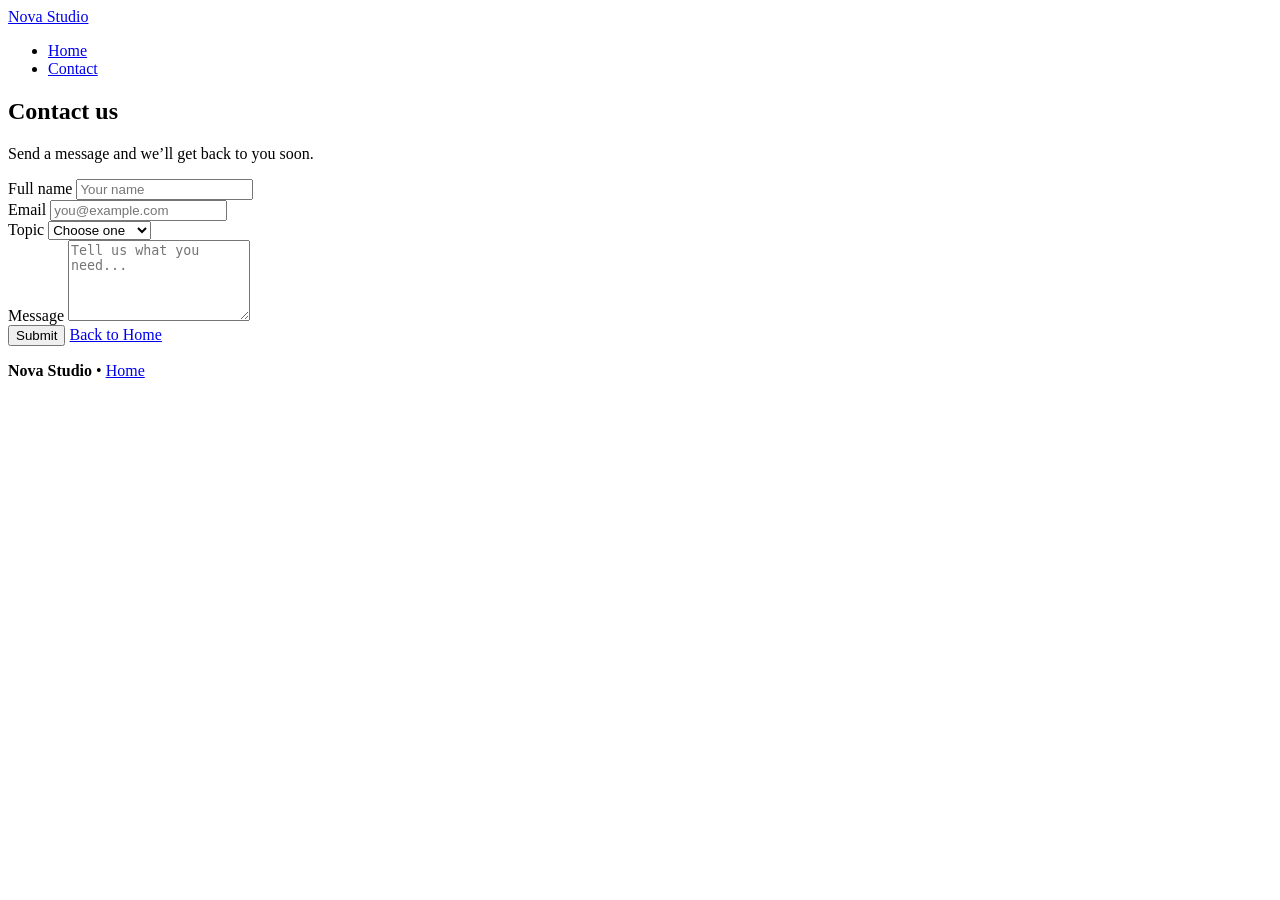
==== pages/contact/index.html @ 75827c60 "Add contact page with form and navigation" ====
<!doctype html>
<html lang="en">
  <head>
    <meta charset="utf-8" />
    <meta name="description" content="Contact Nova Studio" />
    <meta name="viewport" content="width=device-width, initial-scale=1" />
    <title>Nova Studio | Contact</title>

    <link rel="stylesheet" href="../../css/global.css" />
    <link rel="stylesheet" href="../../css/contact.css" />
  </head>

  <body>
    <header class="site-header">
      <nav class="navbar" aria-label="Primary">
        <a class="brand" href="../../index.html">Nova Studio</a>

        <ul class="nav-links">
          <li><a href="../../index.html">Home</a></li>
          <li><a href="./index.html" aria-current="page">Contact</a></li>
        </ul>
      </nav>

      <section class="page-hero">
        <h1>Contact us</h1>
        <p>Send a message and we’ll get back to you soon.</p>
      </section>
    </header>

    <main class="section">
      <form class="contact-form" action="#" method="post">
        <div class="form-row">
          <label for="full-name">Full name</label>
          <input id="full-name" name="full-name" type="text" placeholder="Your name" required />
        </div>

        <div class="form-row">
          <label for="email">Email</label>
          <input id="email" name="email" type="email" placeholder="you@example.com" required />
        </div>

        <div class="form-row">
          <label for="topic">Topic</label>
          <select id="topic" name="topic" required>
            <option value="" selected disabled>Choose one</option>
            <option value="landing">Landing page</option>
            <option value="redesign">Redesign</option>
            <option value="other">Other</option>
          </select>
        </div>

        <div class="form-row">
          <label for="message">Message</label>
          <textarea
            id="message"
            name="message"
            rows="5"
            placeholder="Tell us what you need..."
            required
          ></textarea>
        </div>

        <div class="form-actions">
          <button class="btn btn-primary" type="submit">Submit</button>
          <a class="btn btn-outline" href="../../index.html">Back to Home</a>
        </div>
      </form>
    </main>

    <footer class="site-footer">
      <p>
        <strong>Nova Studio</strong>
        <span class="dot">•</span>
        <a href="../../index.html">Home</a>
      </p>
    </footer>
  </body>
</html>
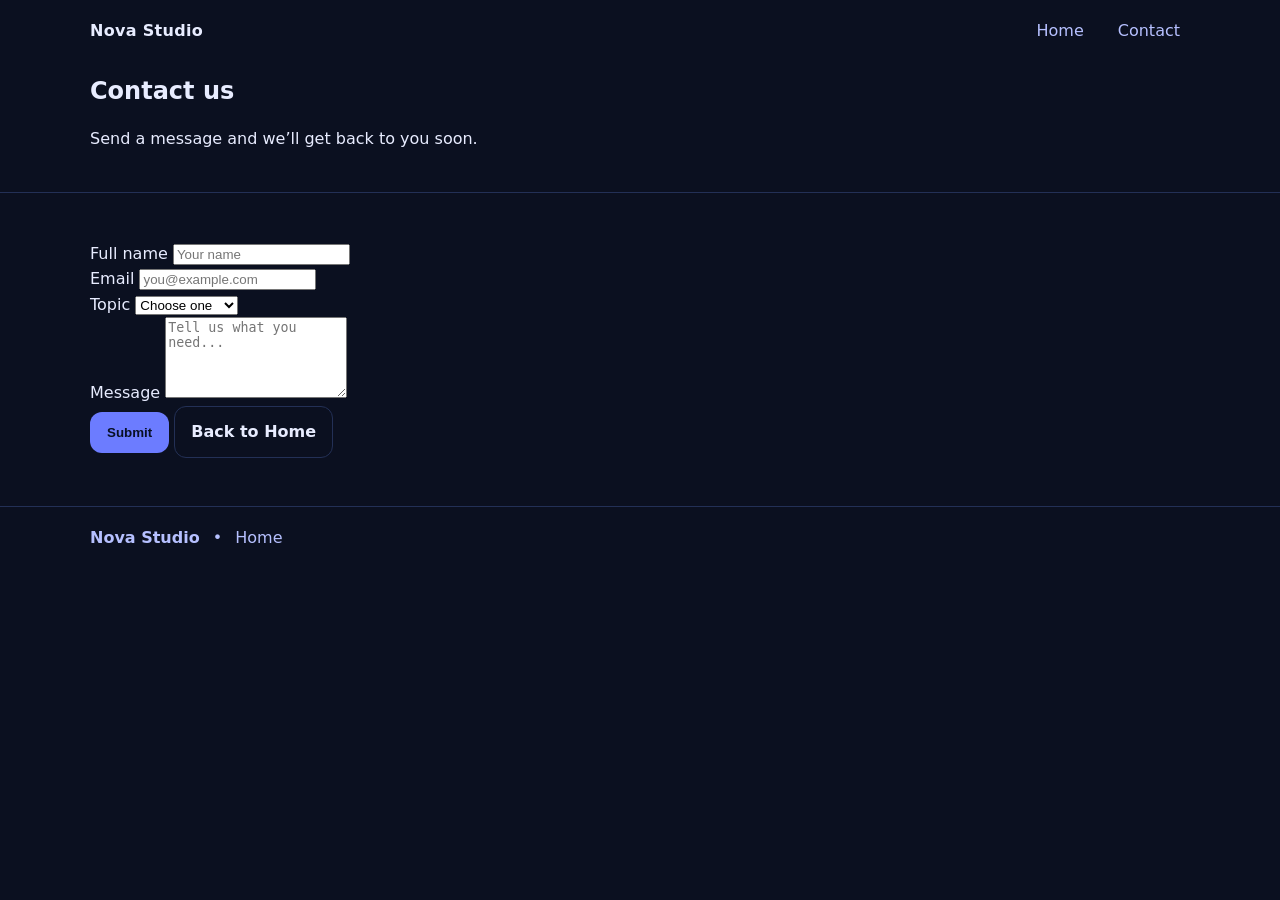
==== commit 0f8ea5da: "Update contact form action URL to Formspree" ====
--- a/pages/contact/index.html
+++ b/pages/contact/index.html
@@ -28,7 +28,7 @@
     </header>
 
     <main class="section">
-      <form class="contact-form" action="#" method="post">
+      <form class="contact-form" action="https://formspree.io/f/mreawlay" method="POST">
         <div class="form-row">
           <label for="full-name">Full name</label>
           <input id="full-name" name="full-name" type="text" placeholder="Your name" required />
--- a/css/global.css
+++ b/css/global.css
@@ -0,0 +1,134 @@
+/* Global styles */
+:root {
+  --bg: #0b1020;
+  --panel: #121a33;
+  --text: #e8ecff;
+  --muted: #b6c0ff;
+  --accent: #6c7cff;
+  --accent-2: #22c55e;
+  --border: #233056;
+}
+
+* {
+  box-sizing: border-box;
+}
+
+body {
+  margin: 0;
+  font-family: system-ui, -apple-system, "Segoe UI", Roboto, Arial, sans-serif;
+  line-height: 1.6;
+  background: var(--bg);
+  color: var(--text);
+}
+
+img {
+  max-width: 100%;
+  display: block;
+}
+
+a {
+  color: inherit;
+  text-decoration: none;
+}
+
+.section {
+  width: min(1100px, 92%);
+  margin: 0 auto;
+  padding: 48px 0;
+}
+
+.section-lead {
+  color: var(--muted);
+  max-width: 70ch;
+}
+
+.site-header {
+  border-bottom: 1px solid var(--border);
+}
+
+.navbar {
+  width: min(1100px, 92%);
+  margin: 0 auto;
+  padding: 18px 0;
+  display: flex;
+  align-items: center;
+  justify-content: space-between;
+  gap: 16px;
+}
+
+.brand {
+  font-weight: 700;
+  letter-spacing: 0.3px;
+}
+
+.nav-links {
+  list-style: none;
+  padding: 0;
+  margin: 0;
+  display: flex;
+  gap: 14px;
+}
+
+.nav-links a {
+  color: var(--muted);
+  padding: 8px 10px;
+  border-radius: 10px;
+}
+
+.nav-links a:hover {
+  background: rgba(108, 124, 255, 0.12);
+  color: var(--text);
+}
+
+.site-footer {
+  border-top: 1px solid var(--border);
+  padding: 18px 0;
+}
+
+.site-footer p {
+  width: min(1100px, 92%);
+  margin: 0 auto;
+  color: var(--muted);
+}
+
+.dot {
+  margin: 0 8px;
+}
+
+.btn {
+  display: inline-flex;
+  align-items: center;
+  justify-content: center;
+  gap: 8px;
+  padding: 12px 16px;
+  border-radius: 12px;
+  font-weight: 600;
+  border: 1px solid transparent;
+}
+
+.btn-primary {
+  background: var(--accent);
+  color: #081026;
+}
+
+.btn-outline {
+  border-color: var(--border);
+  color: var(--text);
+  background: transparent;
+}
+
+/* Responsive */
+@media (max-width: 768px) {
+  .navbar {
+    flex-direction: column;
+    align-items: flex-start;
+  }
+
+  .nav-links {
+    flex-wrap: wrap;
+  }
+
+  .section {
+    padding: 36px 0;
+  }
+}
--- a/css/contact.css
+++ b/css/contact.css
@@ -0,0 +1,8 @@
+.page-hero {
+  width: min(1100px, 92%);
+  margin: 0 auto;
+  padding: 10px 0 24px;
+}
+
+.page-hero h1 {
+  margin: 0 
